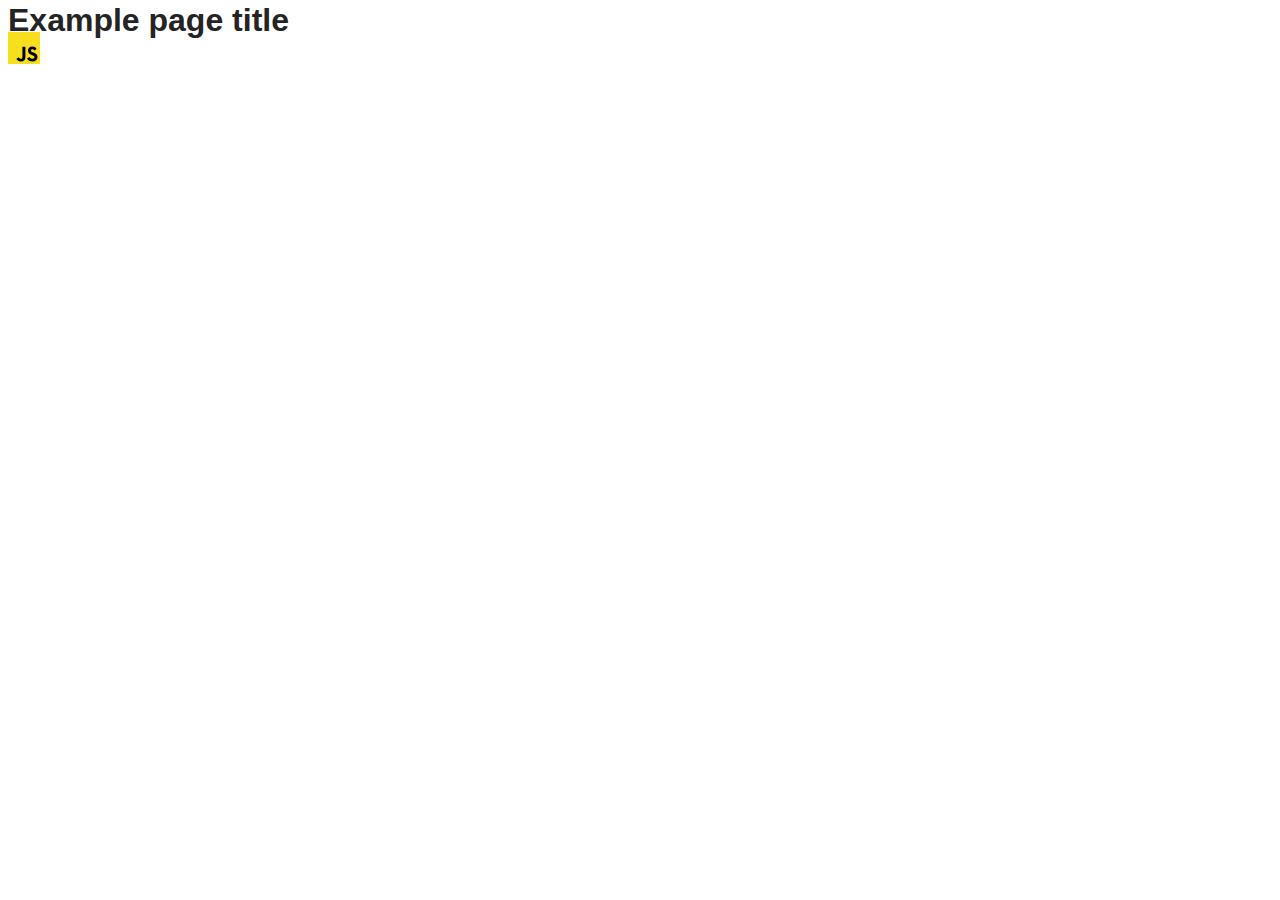
==== src/index.html @ 4abf73b7 "Initial commit" ====
<!DOCTYPE html>
<html lang="en">
  <head>
    <meta charset="UTF-8" />
    <link rel="icon" type="image/svg+xml" href="/favicon.svg" />
    <meta name="viewport" content="width=device-width, initial-scale=1.0" />
    <title>Vanilla App Template</title>
    <link rel="stylesheet" href="./css/styles.css" />
  </head>
  <body>
    <load ="partials/header.html" />

    <section>
      <h1>Example page title</h1>
      <!-- Path to images as from index.html file -->
      <img src="./img/javascript.svg" alt="" />
    </section>

    <!-- Loads the specified .html file -->
    <load ="partials/vite-promo.html" />

    <script type="module" src="./main.js"></script>
  </body>
</html>
---- src/css/styles.css ----
/**
  |============================
  | include css partials with
  | default @import url()
  |============================
*/
@import url('./reset.css');
@import url('./vite-promo.css');
@import url('./header.css');

:root {
  font-family: Inter, Avenir, Helvetica, Arial, sans-serif;
  font-size: 16px;
  line-height: 24px;
  font-weight: 400;

  color: #242424;
  background-color: rgba(255, 255, 255, 0.87);

  font-synthesis: none;
  text-rendering: optimizeLegibility;
  -webkit-font-smoothing: antialiased;
  -moz-osx-font-smoothing: grayscale;
  -webkit-text-size-adjust: 100%;
}
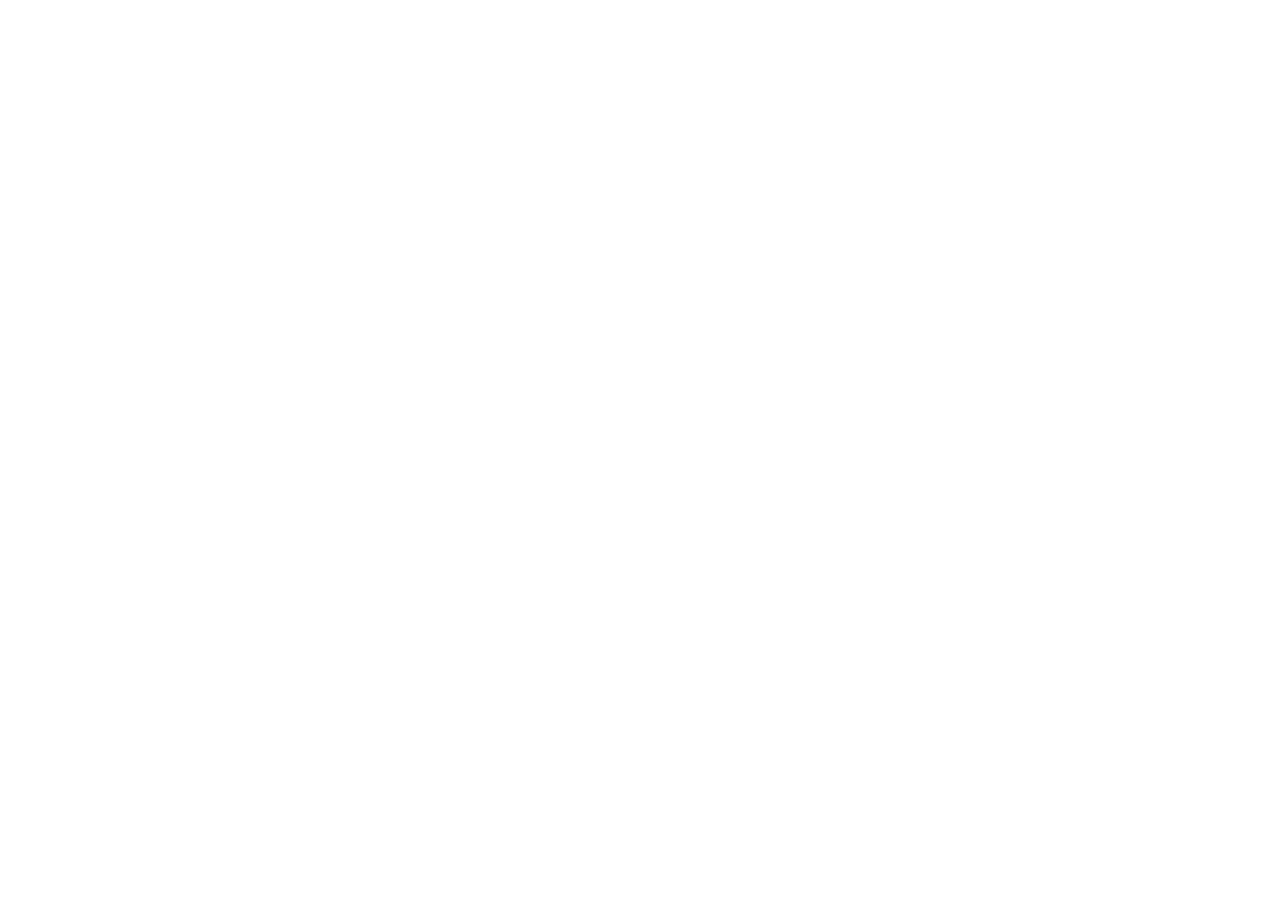
==== commit 3db3b7bb: "upd" ====
--- a/src/index.html
+++ b/src/index.html
@@ -8,17 +8,7 @@
     <link rel="stylesheet" href="./css/styles.css" />
   </head>
   <body>
-    <load ="partials/header.html" />
+   
 
-    <section>
-      <h1>Example page title</h1>
-      <!-- Path to images as from index.html file -->
-      <img src="./img/javascript.svg" alt="" />
-    </section>
-
-    <!-- Loads the specified .html file -->
-    <load ="partials/vite-promo.html" />
-
-    <script type="module" src="./main.js"></script>
   </body>
 </html>
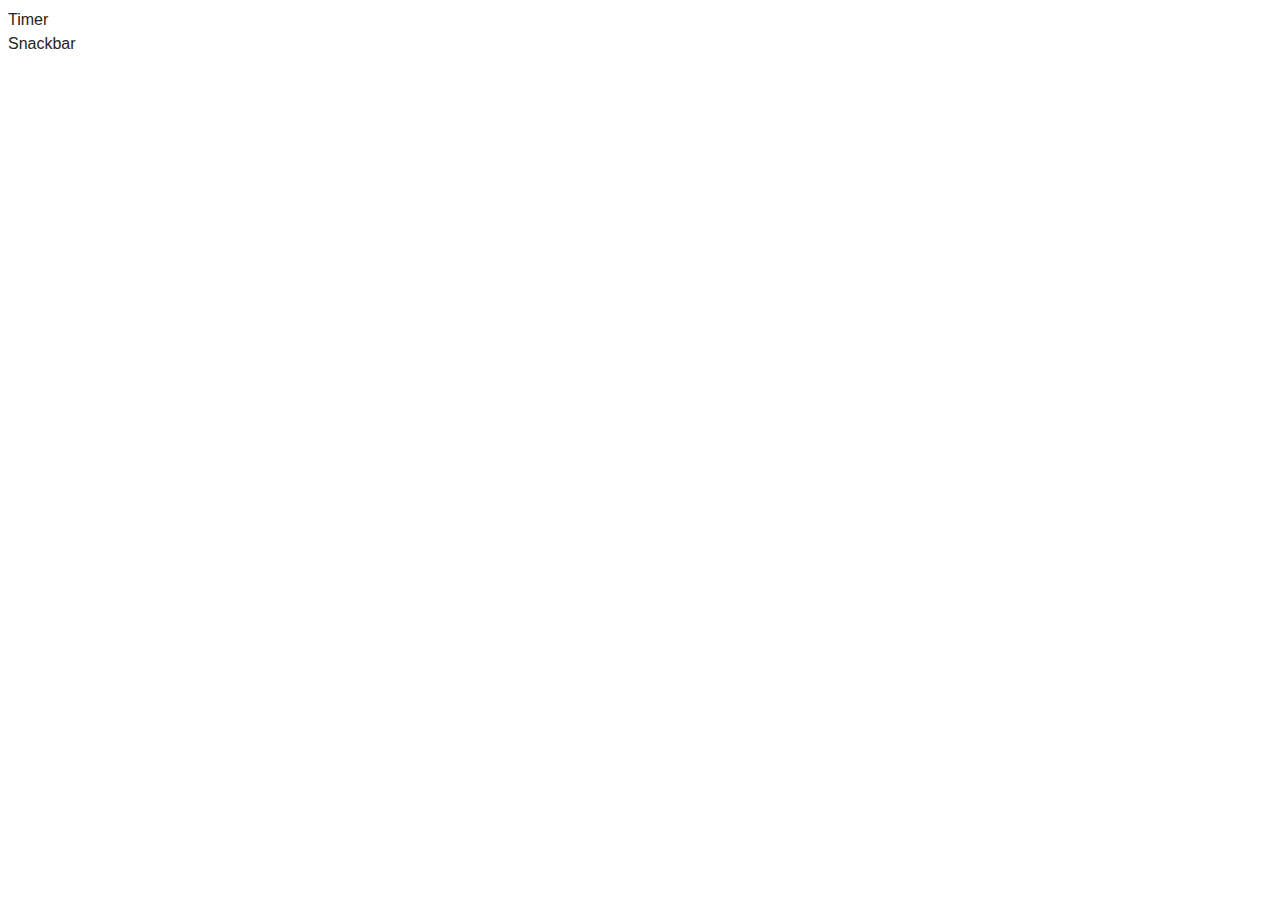
==== commit 8ab0e952: "calendar" ====
--- a/src/index.html
+++ b/src/index.html
@@ -8,7 +8,12 @@
     <link rel="stylesheet" href="./css/styles.css" />
   </head>
   <body>
-   
+   <nav>
+    <ul>
+      <li><a href="1-timer.html">Timer</a></li>
+      <li><a href="2-snackbar.html">Snackbar</a></li>
+    </ul>
+   </nav>
 
   </body>
 </html>
